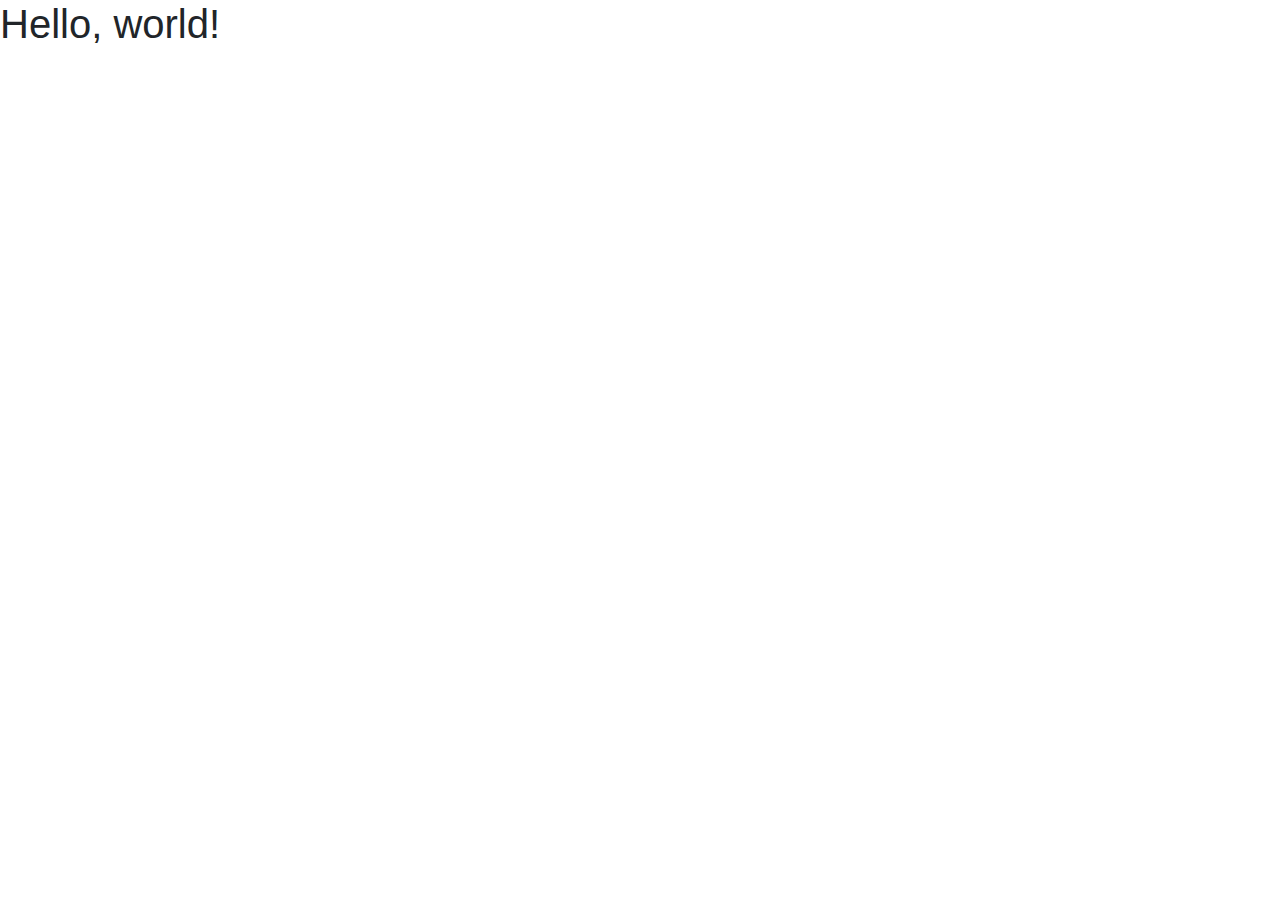
==== intedx.html @ ec811e06 "add index.html" ====
<!doctype html>
<html lang="en">
  <head>
    <!-- Required meta tags -->
    <meta charset="utf-8">
    <meta name="viewport" content="width=device-width, initial-scale=1, shrink-to-fit=no">

    <!-- Bootstrap CSS -->
    <link rel="stylesheet" href="https://stackpath.bootstrapcdn.com/bootstrap/4.3.1/css/bootstrap.min.css" integrity="sha384-ggOyR0iXCbMQv3Xipma34MD+dH/1fQ784/j6cY/iJTQUOhcWr7x9JvoRxT2MZw1T" crossorigin="anonymous">

    <title>Hello, world!</title>
  </head>
  <body>
    <h1>Hello, world!</h1>

    <!-- Optional JavaScript -->
    <!-- jQuery first, then Popper.js, then Bootstrap JS -->
    <script src="https://code.jquery.com/jquery-3.3.1.slim.min.js" integrity="sha384-q8i/X+965DzO0rT7abK41JStQIAqVgRVzpbzo5smXKp4YfRvH+8abtTE1Pi6jizo" crossorigin="anonymous"></script>
    <script src="https://cdnjs.cloudflare.com/ajax/libs/popper.js/1.14.7/umd/popper.min.js" integrity="sha384-UO2eT0CpHqdSJQ6hJty5KVphtPhzWj9WO1clHTMGa3JDZwrnQq4sF86dIHNDz0W1" crossorigin="anonymous"></script>
    <script src="https://stackpath.bootstrapcdn.com/bootstrap/4.3.1/js/bootstrap.min.js" integrity="sha384-JjSmVgyd0p3pXB1rRibZUAYoIIy6OrQ6VrjIEaFf/nJGzIxFDsf4x0xIM+B07jRM" crossorigin="anonymous"></script>
  </body>
</html>
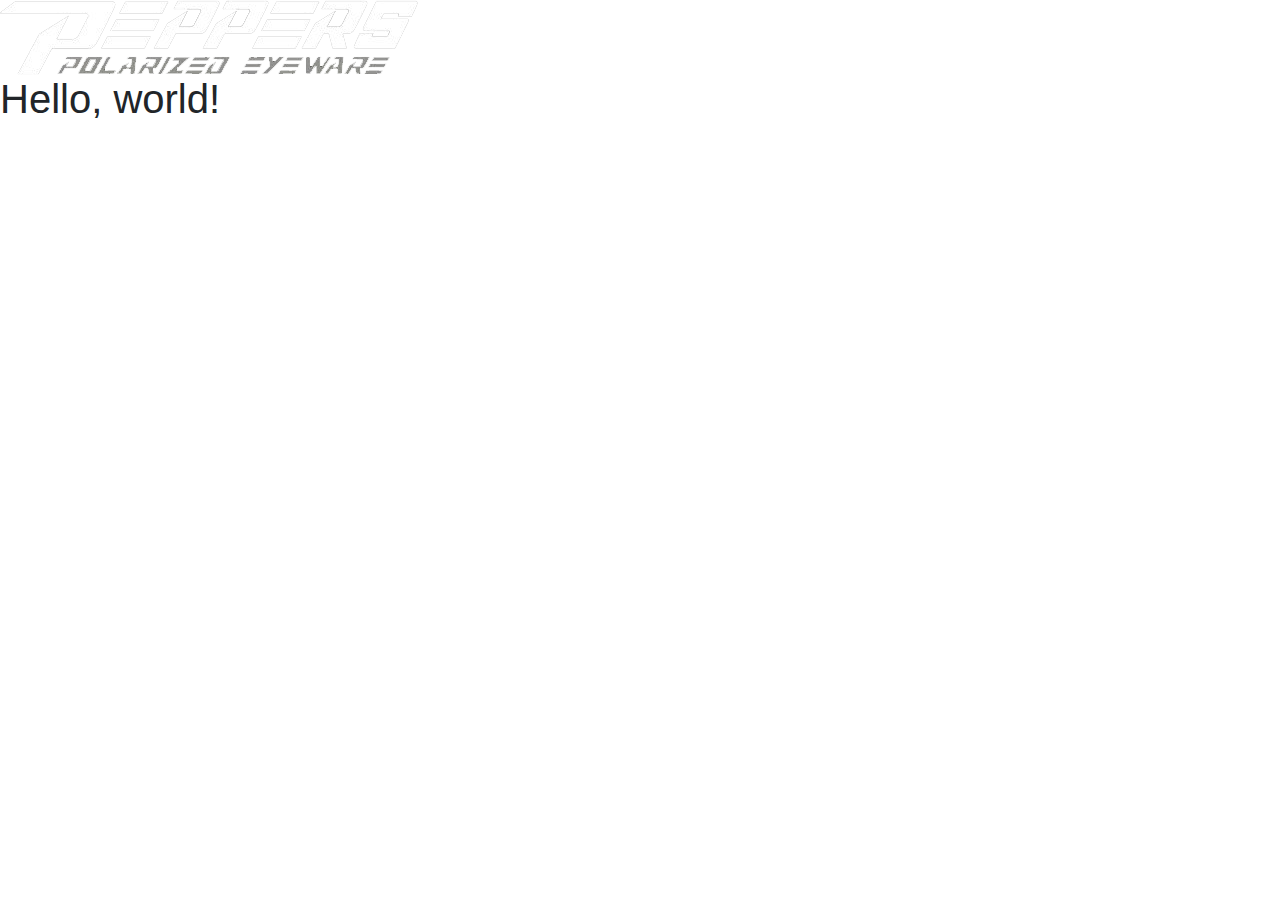
==== commit ce62ebc8: "added images" ====
--- a/intedx.html
+++ b/intedx.html
@@ -11,6 +11,8 @@
     <title>Hello, world!</title>
   </head>
   <body>
+    <img src= "images/logo--peppers-white-lg.png">
+
     <h1>Hello, world!</h1>
 
     <!-- Optional JavaScript -->
